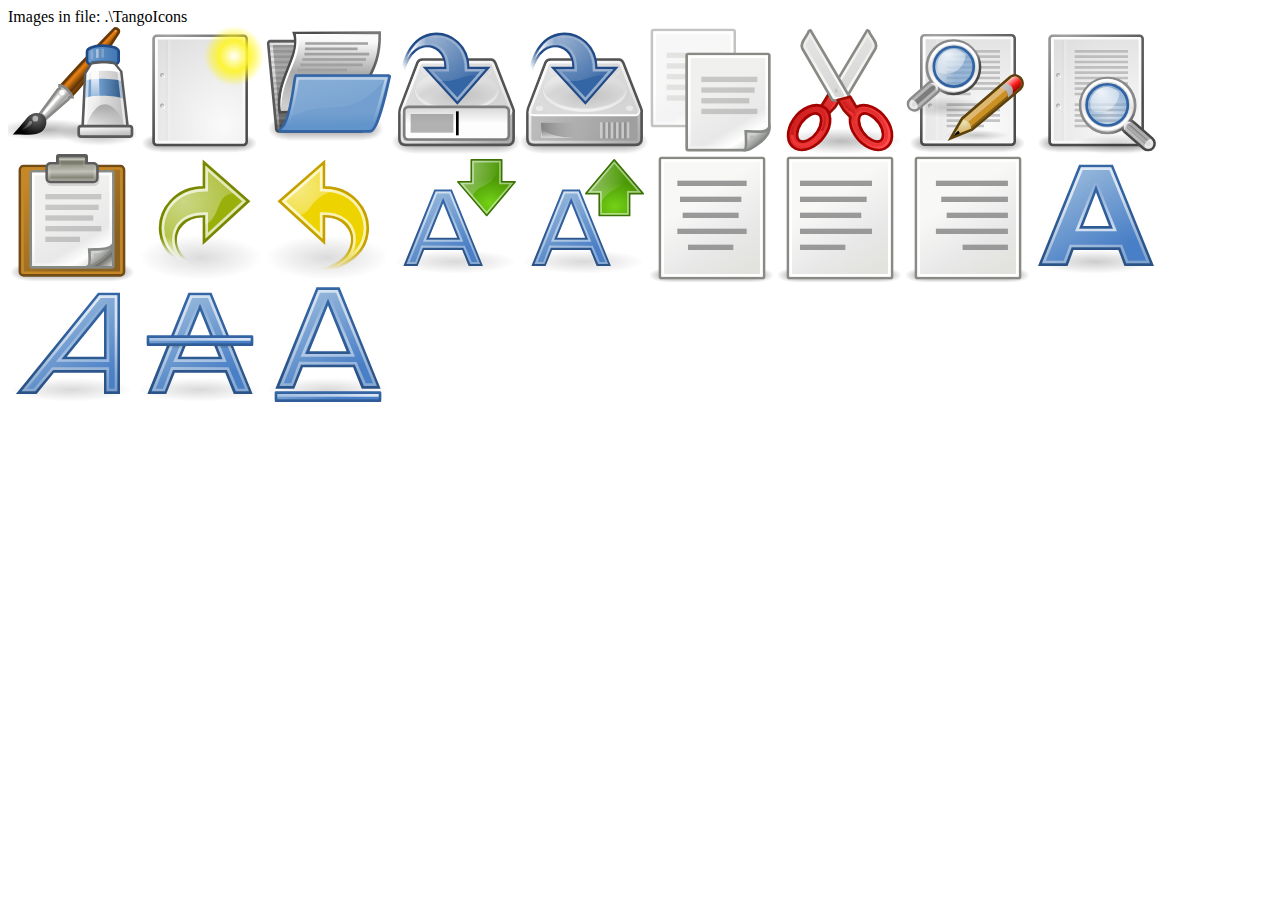
==== Tango-icons/TangoIcons.html @ 513a9158 "Import some icons from the public domain Tango icon library. The files font-size-up.svg and font-siz" ====
﻿<?xml version="1.0" encoding="utf-8"?>
<html>
  <head>
    <title>Browse svg images</title>
  </head>
  <body>Images in file: .\TangoIcons<br /><img src="applications-graphics.svg" title="applications-graphics" height="128" width="128" /><img src="document-new.svg" title="document-new" height="128" width="128" /><img src="document-open.svg" title="document-open" height="128" width="128" /><img src="document-save-as.svg" title="document-save-as" height="128" width="128" /><img src="document-save.svg" title="document-save" height="128" width="128" /><img src="edit-copy.svg" title="edit-copy" height="128" width="128" /><img src="edit-cut.svg" title="edit-cut" height="128" width="128" /><img src="edit-find-replace.svg" title="edit-find-replace" height="128" width="128" /><img src="edit-find.svg" title="edit-find" height="128" width="128" /><img src="edit-paste.svg" title="edit-paste" height="128" width="128" /><img src="edit-redo.svg" title="edit-redo" height="128" width="128" /><img src="edit-undo.svg" title="edit-undo" height="128" width="128" /><img src="font-size-down.svg" title="font-size-down" height="128" width="128" /><img src="font-size-up.svg" title="font-size-up" height="128" width="128" /><img src="format-justify-center.svg" title="format-justify-center" height="128" width="128" /><img src="format-justify-left.svg" title="format-justify-left" height="128" width="128" /><img src="format-justify-right.svg" title="format-justify-right" height="128" width="128" /><img src="format-text-bold.svg" title="format-text-bold" height="128" width="128" /><img src="format-text-italic.svg" title="format-text-italic" height="128" width="128" /><img src="format-text-strikethrough.svg" title="format-text-strikethrough" height="128" width="128" /><img src="format-text-underline.svg" title="format-text-underline" height="128" width="128" /></body>
</html>
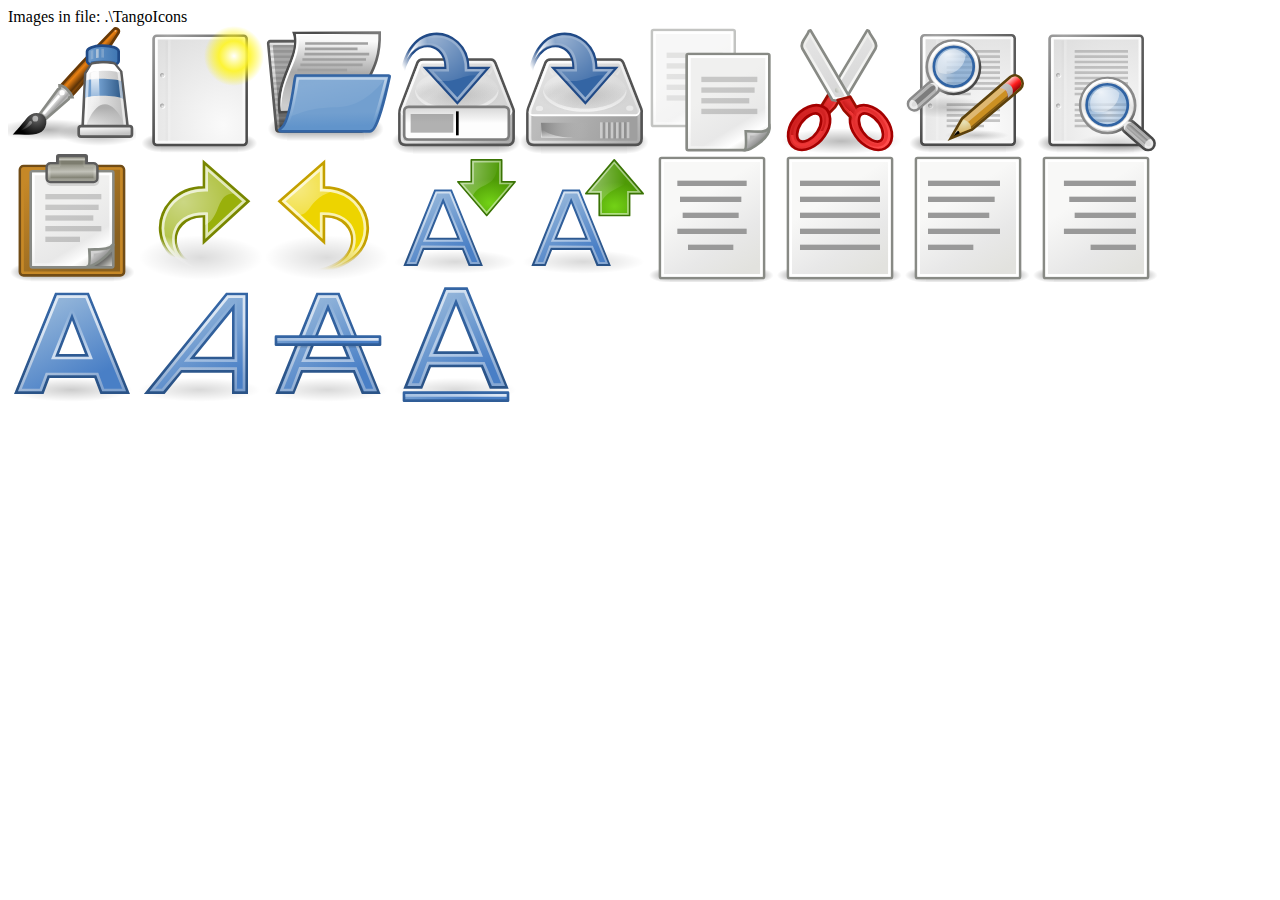
==== commit cddb2ce4: "Changes" ====
--- a/Tango-icons/TangoIcons.html
+++ b/Tango-icons/TangoIcons.html
@@ -3,5 +3,5 @@
   <head>
     <title>Browse svg images</title>
   </head>
-  <body>Images in file: .\TangoIcons<br /><img src="applications-graphics.svg" title="applications-graphics" height="128" width="128" /><img src="document-new.svg" title="document-new" height="128" width="128" /><img src="document-open.svg" title="document-open" height="128" width="128" /><img src="document-save-as.svg" title="document-save-as" height="128" width="128" /><img src="document-save.svg" title="document-save" height="128" width="128" /><img src="edit-copy.svg" title="edit-copy" height="128" width="128" /><img src="edit-cut.svg" title="edit-cut" height="128" width="128" /><img src="edit-find-replace.svg" title="edit-find-replace" height="128" width="128" /><img src="edit-find.svg" title="edit-find" height="128" width="128" /><img src="edit-paste.svg" title="edit-paste" height="128" width="128" /><img src="edit-redo.svg" title="edit-redo" height="128" width="128" /><img src="edit-undo.svg" title="edit-undo" height="128" width="128" /><img src="font-size-down.svg" title="font-size-down" height="128" width="128" /><img src="font-size-up.svg" title="font-size-up" height="128" width="128" /><img src="format-justify-center.svg" title="format-justify-center" height="128" width="128" /><img src="format-justify-left.svg" title="format-justify-left" height="128" width="128" /><img src="format-justify-right.svg" title="format-justify-right" height="128" width="128" /><img src="format-text-bold.svg" title="format-text-bold" height="128" width="128" /><img src="format-text-italic.svg" title="format-text-italic" height="128" width="128" /><img src="format-text-strikethrough.svg" title="format-text-strikethrough" height="128" width="128" /><img src="format-text-underline.svg" title="format-text-underline" height="128" width="128" /></body>
+  <body>Images in file: .\TangoIcons<br /><img src="applications-graphics.svg" title="applications-graphics" height="128" width="128" /><img src="document-new.svg" title="document-new" height="128" width="128" /><img src="document-open.svg" title="document-open" height="128" width="128" /><img src="document-save-as.svg" title="document-save-as" height="128" width="128" /><img src="document-save.svg" title="document-save" height="128" width="128" /><img src="edit-copy.svg" title="edit-copy" height="128" width="128" /><img src="edit-cut.svg" title="edit-cut" height="128" width="128" /><img src="edit-find-replace.svg" title="edit-find-replace" height="128" width="128" /><img src="edit-find.svg" title="edit-find" height="128" width="128" /><img src="edit-paste.svg" title="edit-paste" height="128" width="128" /><img src="edit-redo.svg" title="edit-redo" height="128" width="128" /><img src="edit-undo.svg" title="edit-undo" height="128" width="128" /><img src="font-size-down.svg" title="font-size-down" height="128" width="128" /><img src="font-size-up.svg" title="font-size-up" height="128" width="128" /><img src="format-justify-center.svg" title="format-justify-center" height="128" width="128" /><img src="format-justify-fill.svg" title="format-justify-fill" height="128" width="128" /><img src="format-justify-left.svg" title="format-justify-left" height="128" width="128" /><img src="format-justify-right.svg" title="format-justify-right" height="128" width="128" /><img src="format-text-bold.svg" title="format-text-bold" height="128" width="128" /><img src="format-text-italic.svg" title="format-text-italic" height="128" width="128" /><img src="format-text-strikethrough.svg" title="format-text-strikethrough" height="128" width="128" /><img src="format-text-underline.svg" title="format-text-underline" height="128" width="128" /></body>
 </html>